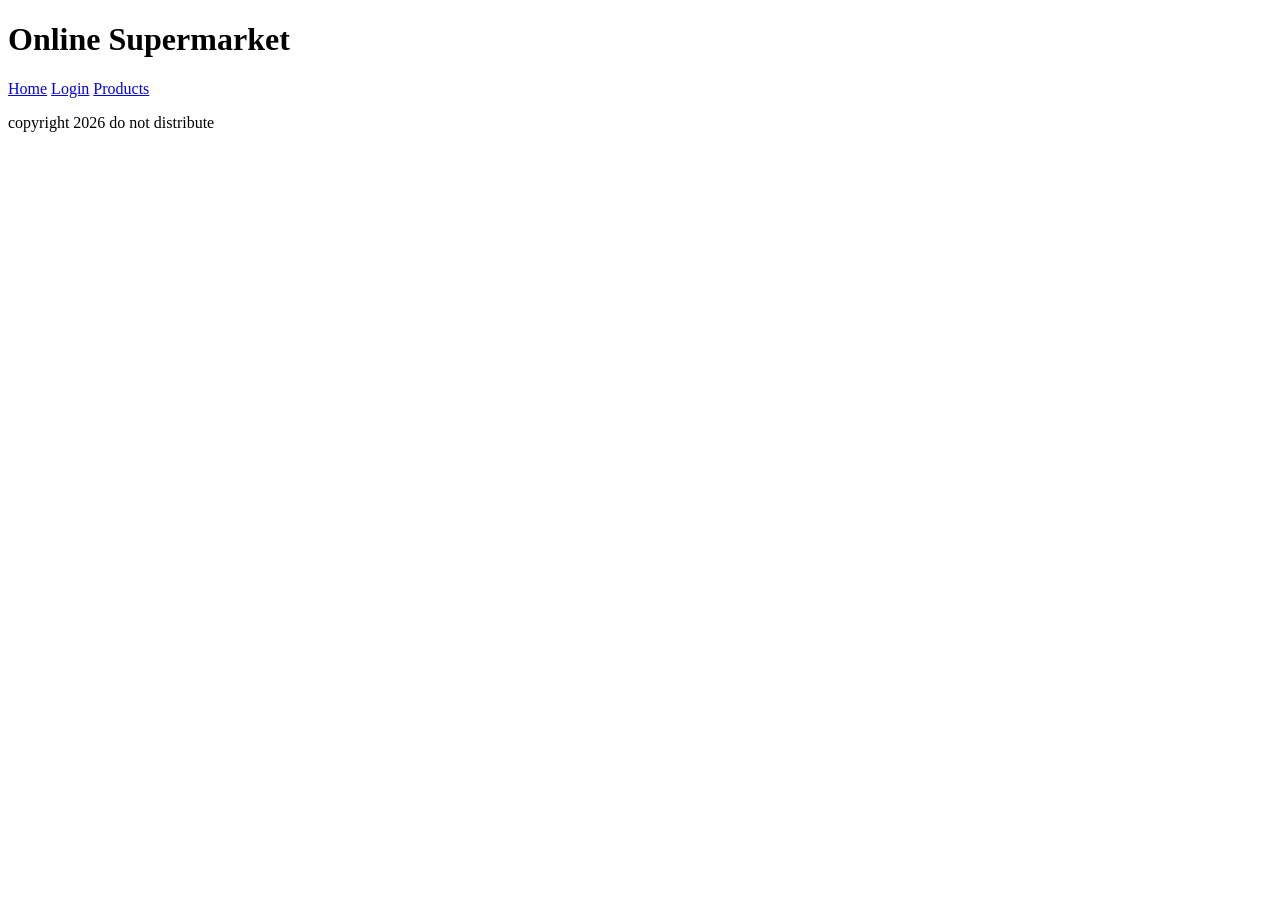
==== src/main/webapp/index.html @ eb166f7e "started the app nothing serious yet but the basic is done." ====
<!DOCTYPE html>
<html lang="en">
<head>
    <meta charset="UTF-8">
    <title>Online Supermarket</title>
</head>
<body>
    <h1>Online Supermarket</h1>
    <div>
        <a href="#">Home</a>
        <a href="#">Login</a>
        <a href="#">Products</a>
        
    </div>
      <div id="products"></div>
      <div id="login_area"></div>

    <p>copyright 2026 do not distribute</p>
    
    <script>
        fetch('/app-1.0-SNAPSHOT/products')
        .then(response => response.json())
        .then(data => {
    let html = '<ul>';
    data.forEach(product => {
        html += `<li>${product.name} - $${product.price} (${product.stock} in stock)</li>`;
    });
    html += '</ul>';
    document.getElementById('products').innerHTML = html;
});
    </script>
</body>
</html>
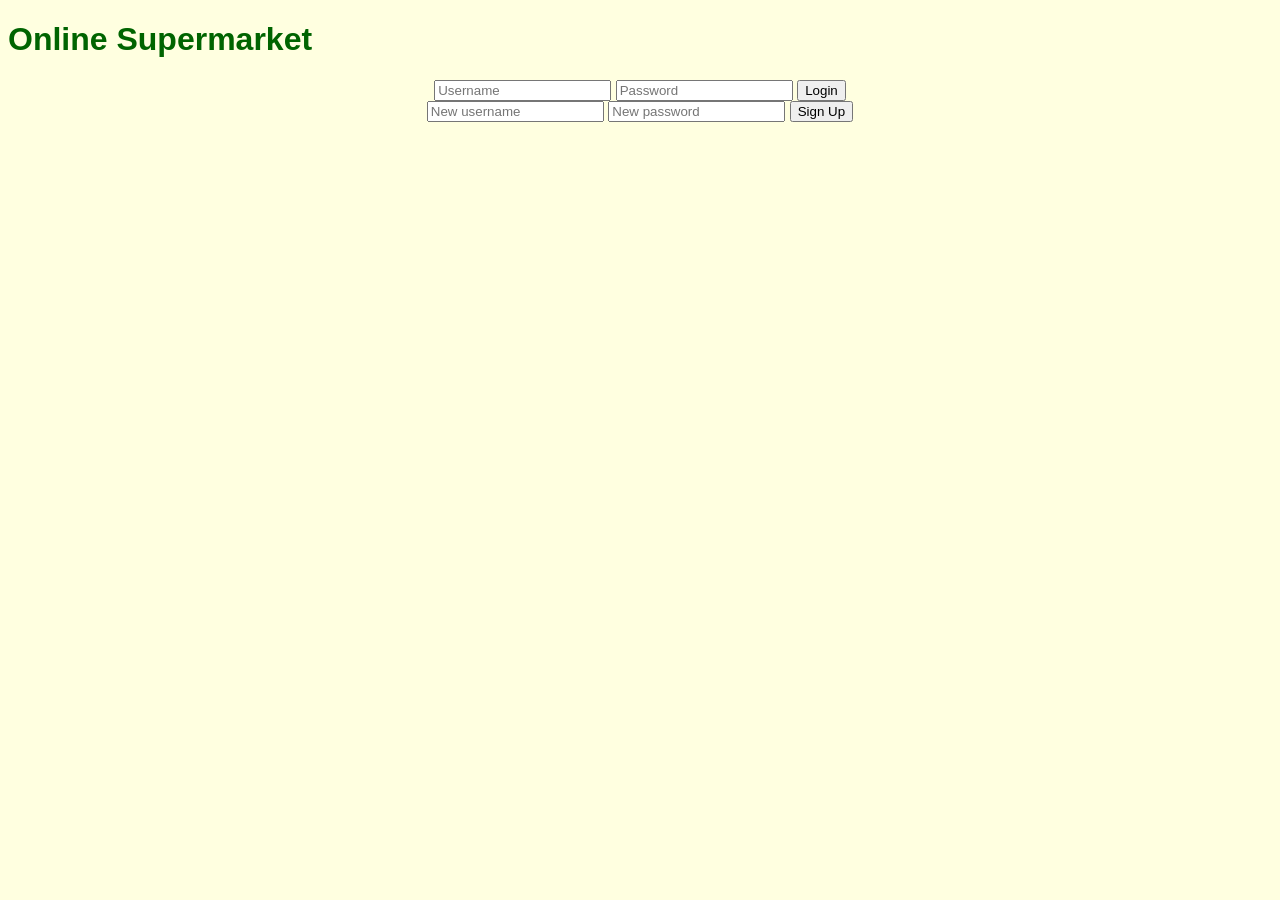
==== commit 928d92b4: "Login, sign up, admin add/delete products, styling - Fix "No suitable driver" by loading the MySQL d" ====
--- a/src/main/webapp/index.html
+++ b/src/main/webapp/index.html
@@ -3,31 +3,25 @@
 <head>
     <meta charset="UTF-8">
     <title>Online Supermarket</title>
+    <link rel="stylesheet" href="style.css">
 </head>
 <body>
     <h1>Online Supermarket</h1>
-    <div>
-        <a href="#">Home</a>
-        <a href="#">Login</a>
-        <a href="#">Products</a>
-        
-    </div>
-      <div id="products"></div>
-      <div id="login_area"></div>
 
-    <p>copyright 2026 do not distribute</p>
+      
+      <div id="login_area">
+        <form action="/app-1.0-SNAPSHOT/auth" method="post">
+            <input type="text" name = "username" placeholder="Username">
+            <input type="password" name = "password" placeholder="Password">
+            <button type = "submit">Login</button>
+        </form>
+        <form action="/app-1.0-SNAPSHOT/signup" method="post">
+            <input type="text" name="username" placeholder="New username">
+            <input type="password" name="password" placeholder="New password">
+            <button type="submit">Sign Up</button>
+
+        </form>
+      </div>
     
-    <script>
-        fetch('/app-1.0-SNAPSHOT/products')
-        .then(response => response.json())
-        .then(data => {
-    let html = '<ul>';
-    data.forEach(product => {
-        html += `<li>${product.name} - $${product.price} (${product.stock} in stock)</li>`;
-    });
-    html += '</ul>';
-    document.getElementById('products').innerHTML = html;
-});
-    </script>
 </body>
 </html>
--- a/src/main/webapp/style.css
+++ b/src/main/webapp/style.css
@@ -0,0 +1,20 @@
+body {
+    font-family: Arial;
+    background-color: lightyellow;
+}
+h1{
+    color: darkgreen;
+}
+#products {
+    color: white;
+    background-color: black;
+    padding: 10px;
+}
+a {
+    color: darkgreen;
+    text-decoration: none;
+    margin-right: 15px;
+}
+#login_area {
+    text-align: center;
+}
